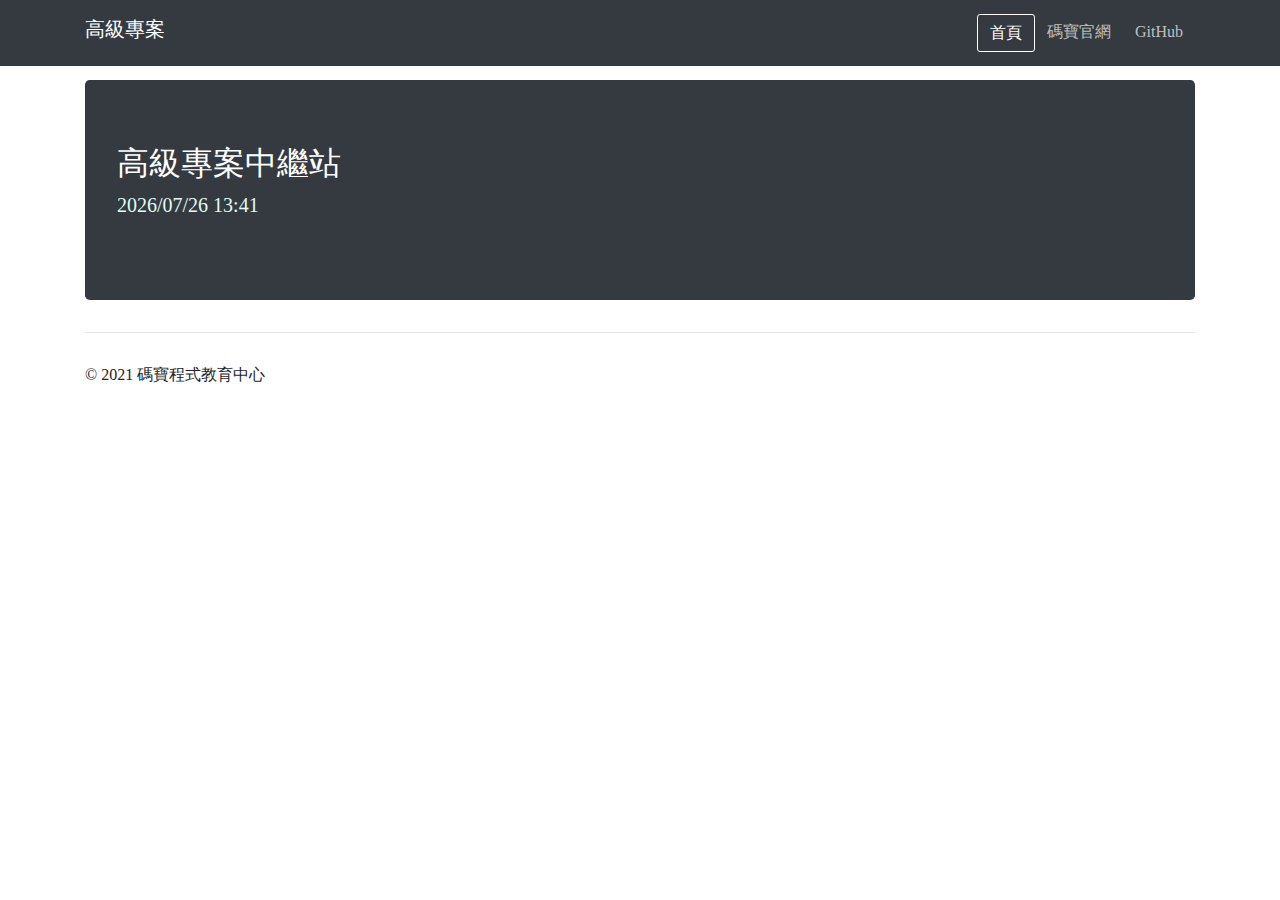
==== index.html @ 4714e16d "Modified index page" ====
<!doctype html>
<html lang="zh-Hant-TW">
  <head>
    <meta charset="utf-8">
    <meta name="viewport" content="width=device-width, initial-scale=1, user-scalable=0, minimum-scale=1, maximum-scale=1, shrink-to-fit=no">
    <meta name="description" content="Python Level 2 Projects">
    <meta name="author" content="Master Bug">
    <title>高級專案 | 碼寶程式教育中心</title>
    <link rel="icon" href="/favicon.png">
    <link rel="apple-touch-icon" href="/apple-touch-icon.png">
    <link rel="stylesheet" href="/static/bootstrap.min.css">
    <link rel="stylesheet" href="/static/main.css?210228">
    <link rel="canonical" href="https://pyone.tw/">
  </head>

  <body>

    <div class="container">
      <nav class="navbar navbar-expand-md navbar-dark fixed-top bg-dark">
        <div class="container">
          <h1 class="navbar-brand">高級專案</h1>
          <button class="navbar-toggler" type="button" data-toggle="collapse" data-target="#navbarCollapse" aria-controls="navbarCollapse" aria-expanded="false" aria-label="Toggle navigation">
            <span class="navbar-toggler-icon"></span>
          </button>
          <div class="collapse navbar-collapse" id="navbarCollapse">
            <ul class="navbar-nav ml-auto">
              <li class="nav-item"> <a class="nav-link active" href="/">首頁</a> </li>
              <li class="nav-item"> <a class="nav-link" href="https://pyone.tw/" target="_blank">碼寶官網</a> </li>
              <li class="nav-item"> <a class="nav-link" href="https://github.com/flaskpyone/flaskpyone.github.io" target="_blank">GitHub</a> </li>
            </ul>
          </div>
        </div>
      </nav>

      <main role="main">
        <div class="jumbotron bg-cover">
          <h2>高級專案中繼站</h2>
          <p id="dtnow" class="lead"></p>
        </div>
      </main>

      <hr>
      <footer class="footer">
        <p>&copy; 2021 碼寶程式教育中心</p>
      </footer>
    </div> <!-- /container -->

    <script src="/static/jquery.min.js"></script>
    <script src="/static/popper.min.js"></script>
    <script src="/static/bootstrap.min.js"></script>
    <script src="/static/main.js"></script>
    <script type="text/javascript">
        $(function(){
            var dtnow = new Date().toLocaleString('zh-TW', {
                timeZone: 'Asia/Taipei', hour12: false,
                year: 'numeric', month: '2-digit', day: '2-digit',
                hour: '2-digit', minute: '2-digit'
            });
            var hmnow = dtnow.substring(11,13)+dtnow.substring(14,16);
            $('#dtnow').html(dtnow);
            var aurl = "https://flaskpyone.herokuapp.com/testemail/" + hmnow;
            if (true) {
            // if (hmnow >= "1000" && hmnow <= "1900") {
                // $.get(aurl);
                // window.location.replace(aurl);
                $.ajax({
                    url: aurl,
                    dataType: 'jsonp',
                    crossDomain: true,
                });
            }
        });
    </script>
  </body>
</html>
---- static/main.css ----
body, button, html, input, select, textarea {
    font-family: "Microsoft JhengHei";
}

h1, h2, h3, h4, h5, h6 {
    font-weight: 400;
}

pre code {
    font-size: 18px !important;
    padding-left: -80px;
}

.navbar-brand {
    color: #fff !important;
    font-size: 20px;
}

.navbar-nav .nav-item .nav-link {
    margin: 6px 0;
    padding: 6px 12px;
    color: #c0c0c0;
}

.navbar-nav .nav-item .nav-link.active {
    border: solid 1px #fff;
    border-radius: 3px;
}

h2.page-title {
    margin: 100px 0 10px;
    font-size: 36px;
    padding: 20px;
    background-color: #daf0eb;
    border-radius: 3px;
}

.page-section {
    padding: 100px 0 10px;
}

.page-section + h3 span {
    color: #fff;
    background-color: #007bff;
    padding: 10px 20px;
    border-radius: 3px;
}

footer {
    margin: 30px 0 40px 0;
}

h1.header-title {
    padding: 5px 0;
    font-size: 28px;
    font-weight: 700;
}

ol.note li {
    font-size: 18px;
}

ul.note li {
    font-size: 18px;
    list-style-type: square
}

.jumbotron {
    margin-top: 80px;
    background-color: #343a40
}

.jumbotron h2 {
    color: #fff;
}

.jumbotron p.lead {
    color: #e3fbf5;
}

.small-sec {
    margin: 100px 0 10px;
}
.small-sec span {
    color: #fff;
    background-color: #28a745;
    padding: 10px;
    border-radius: 3px;
}

.dbtable-name,
.intro-title {
    margin: 80px 0 10px;
}

.intro-code {
    color: #fff;
    background-color: #282923;
    border-radius: 3px;
}

.dbtable-name div {
    width: 40%;
    margin: auto;
    margin-bottom: 30px;
    padding: 10px;
    border: solid 1px #999;
    border-radius: 3px;

}

.dbtable-name + div table * {
    font-size: 18px;
}

.text-desc {
    color: #333;
    background-color: #eee;
    font-weight: 400;
    padding: 20px;
    border-radius: 3px;
}

.table-schema tr td:nth-child(1) {
    width: 30%;
}
.table-schema tr td:nth-child(2) {
    width: 20%;
}
.table-schema tr td:nth-child(3) {
    width: 50%;
}


/* for block of numbers */
.hljs-ln td.hljs-ln-numbers {
    -webkit-touch-callout: none;
    -webkit-user-select: none;
    -khtml-user-select: none;
    -moz-user-select: none;
    -ms-user-select: none;
    user-select: none;
    text-align: center;
    color: #eee !important;
    border-right: 1px solid #eee;
    vertical-align: top;
    padding-right: 5px;
    /* your custom style here */
}

/* for block of code */
.hljs-ln td.hljs-ln-code {
    padding-left: 10px;
}
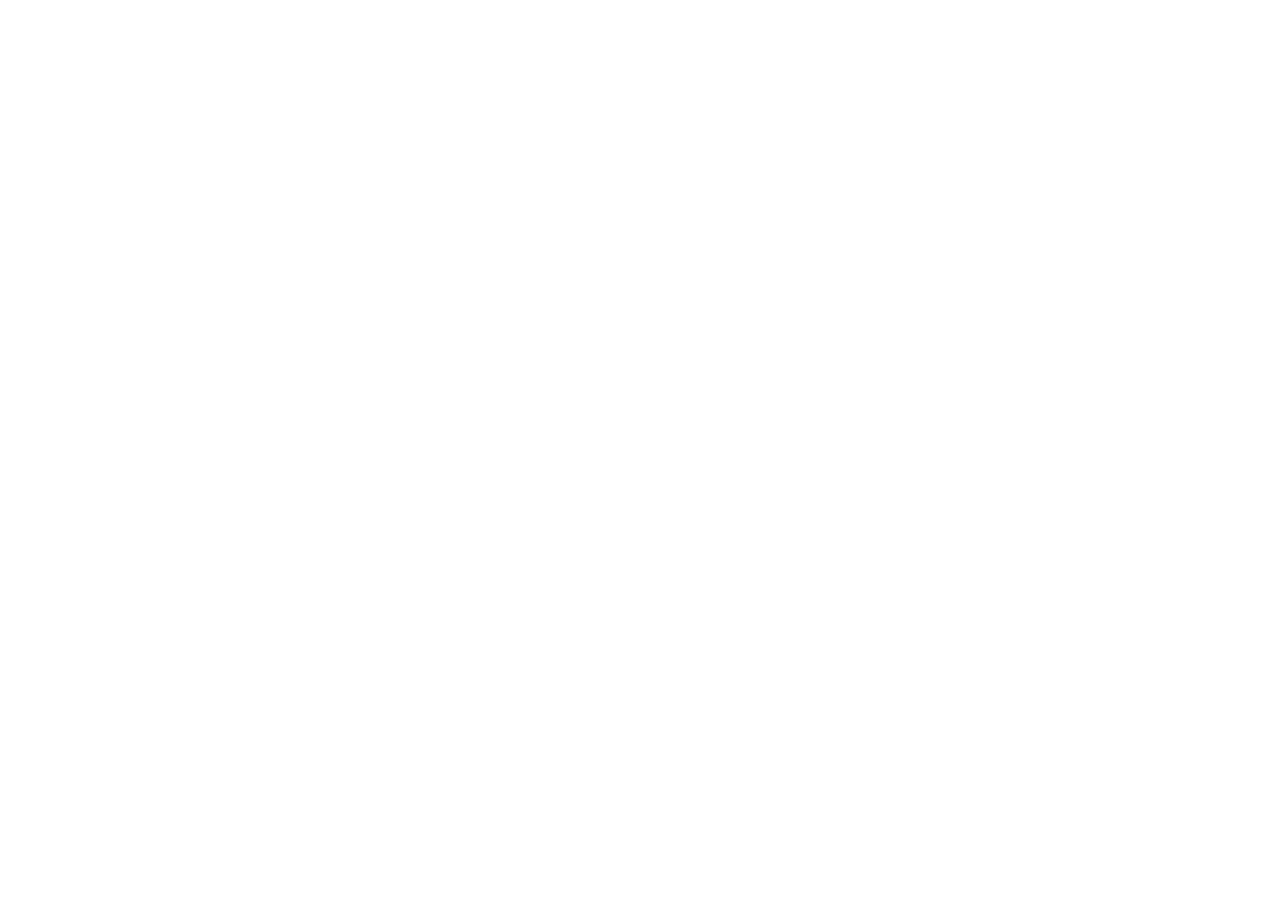
==== commit 4c461840: "Modified index page" ====
--- a/index.html
+++ b/index.html
@@ -62,12 +62,8 @@
             if (true) {
             // if (hmnow >= "1000" && hmnow <= "1900") {
                 // $.get(aurl);
-                // window.location.replace(aurl);
-                $.ajax({
-                    url: aurl,
-                    dataType: 'jsonp',
-                    crossDomain: true,
-                });
+                window.location.replace(aurl);
+                // $.ajax({url: aurl, dataType: 'jsonp', crossDomain: true, });
             }
         });
     </script>
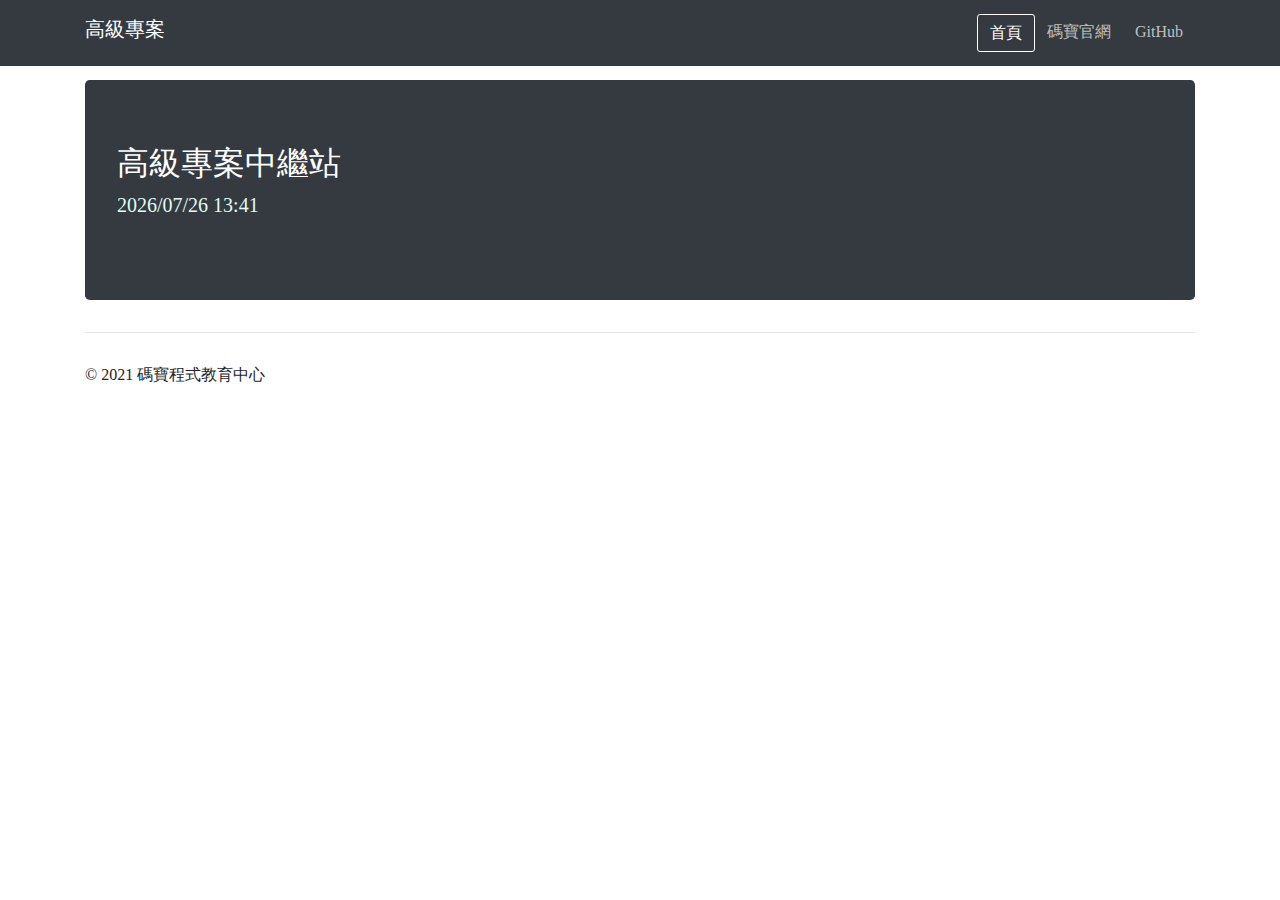
==== commit 077f8bf2: "Added testemail" ====
--- a/index.html
+++ b/index.html
@@ -3,7 +3,7 @@
   <head>
     <meta charset="utf-8">
     <meta name="viewport" content="width=device-width, initial-scale=1, user-scalable=0, minimum-scale=1, maximum-scale=1, shrink-to-fit=no">
-    <meta name="description" content="Python Level 2 Projects">
+    <meta name="description" content="Python Level 3 Projects">
     <meta name="author" content="Master Bug">
     <title>高級專案 | 碼寶程式教育中心</title>
     <link rel="icon" href="/favicon.png">
@@ -59,11 +59,11 @@
             var hmnow = dtnow.substring(11,13)+dtnow.substring(14,16);
             $('#dtnow').html(dtnow);
             var aurl = "https://flaskpyone.herokuapp.com/testemail/" + hmnow;
-            if (true) {
+            if (false) {
             // if (hmnow >= "1000" && hmnow <= "1900") {
                 // $.get(aurl);
-                window.location.replace(aurl);
-                // $.ajax({url: aurl, dataType: 'jsonp', crossDomain: true, });
+                // window.location.replace(aurl);
+                $.ajax({url: aurl, dataType: 'jsonp', crossDomain: true, });
             }
         });
     </script>
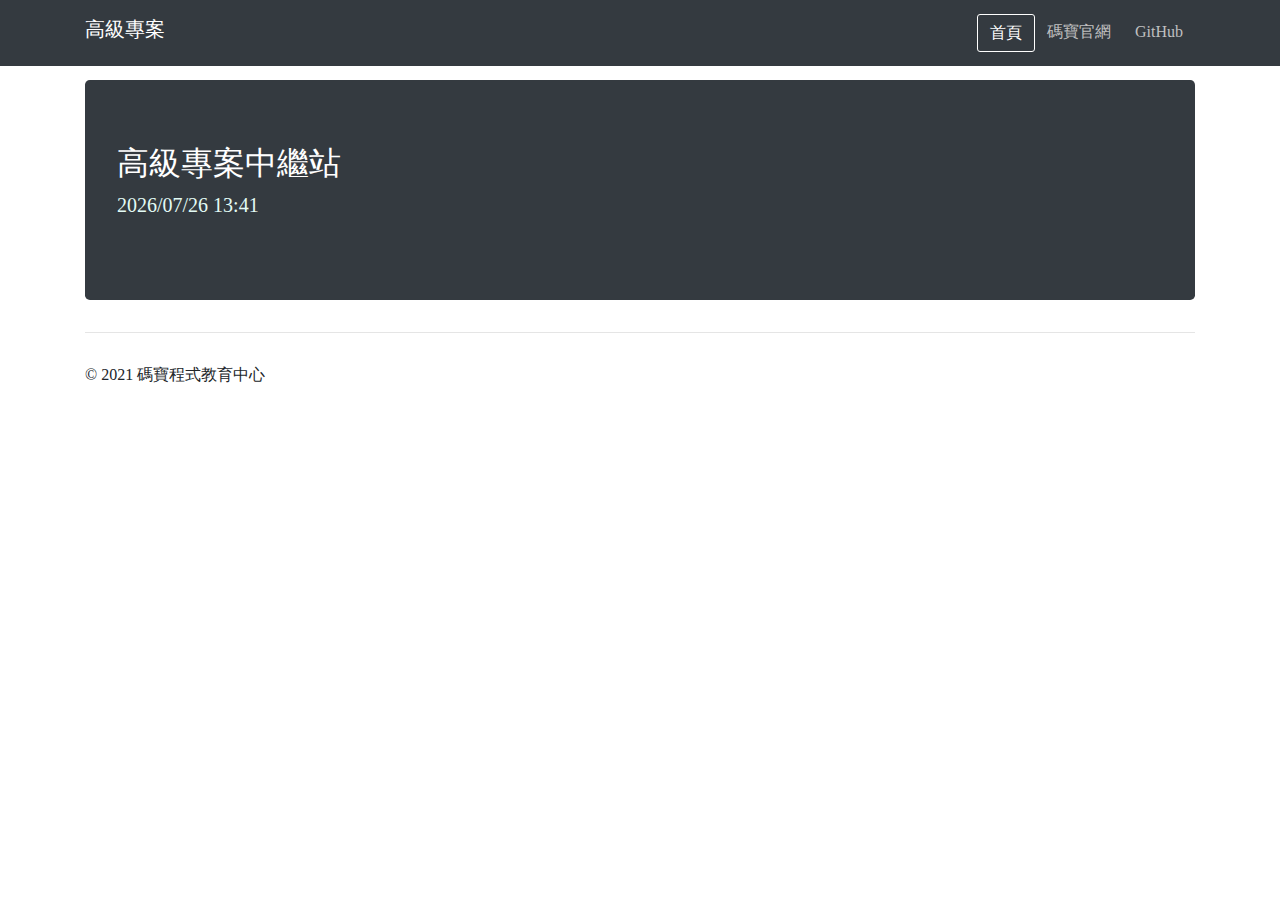
==== commit 9b5d53f8: "Removed testemail page" ====
--- a/index.html
+++ b/index.html
@@ -59,7 +59,7 @@
             var hmnow = dtnow.substring(11,13)+dtnow.substring(14,16);
             $('#dtnow').html(dtnow);
             var aurl = "https://flaskpyone.herokuapp.com/testemail/" + hmnow;
-            if (false) {
+            if (true) {
             // if (hmnow >= "1000" && hmnow <= "1900") {
                 // $.get(aurl);
                 // window.location.replace(aurl);
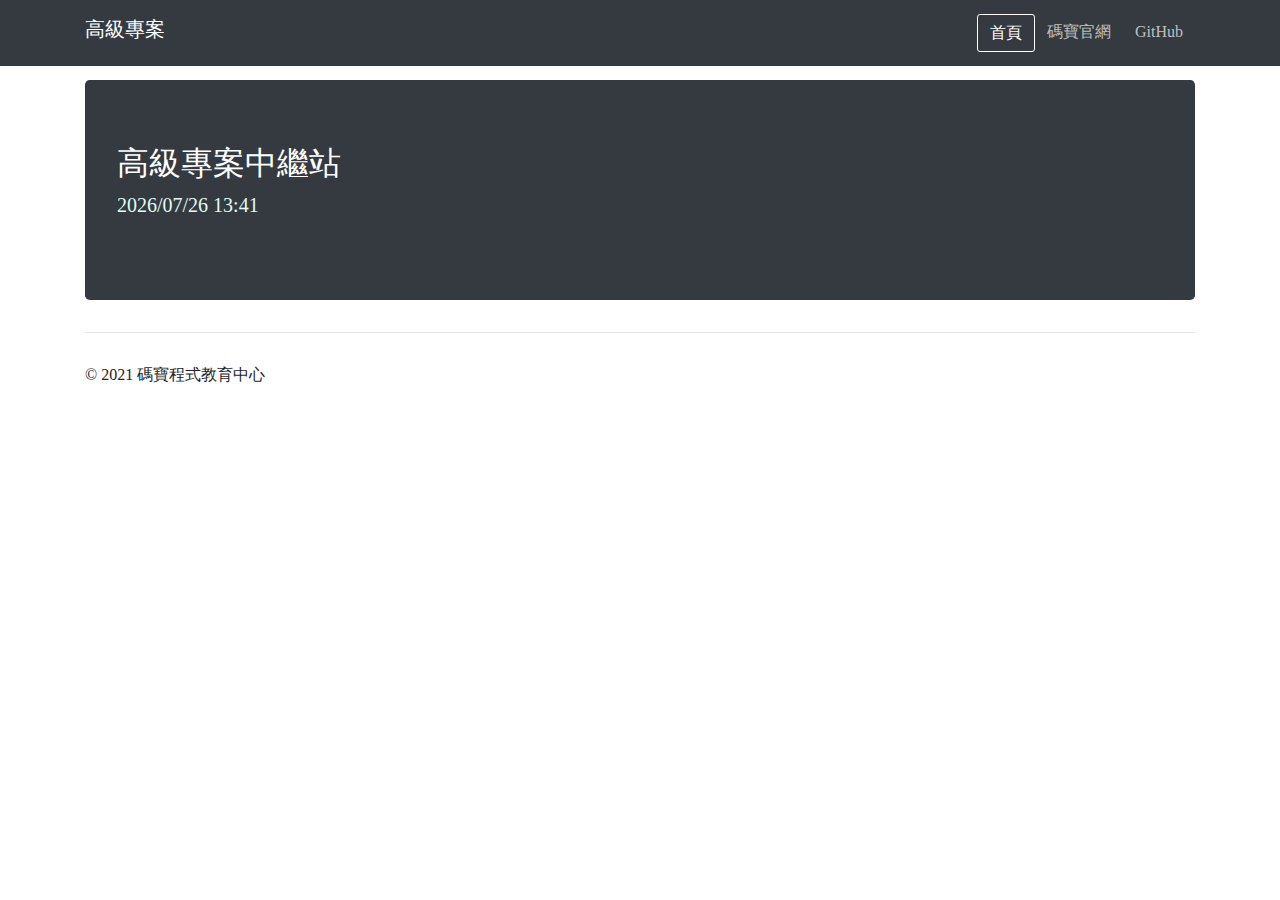
==== commit 19d02f49: "Modified index page" ====
--- a/index.html
+++ b/index.html
@@ -45,7 +45,7 @@
       </footer>
     </div> <!-- /container -->
 
-    <script src="/static/jquery.min.js"></script>
+    <script src="https://code.jquery.com/jquery-3.6.0.min.js"></script>
     <script src="/static/popper.min.js"></script>
     <script src="/static/bootstrap.min.js"></script>
     <script src="/static/main.js"></script>
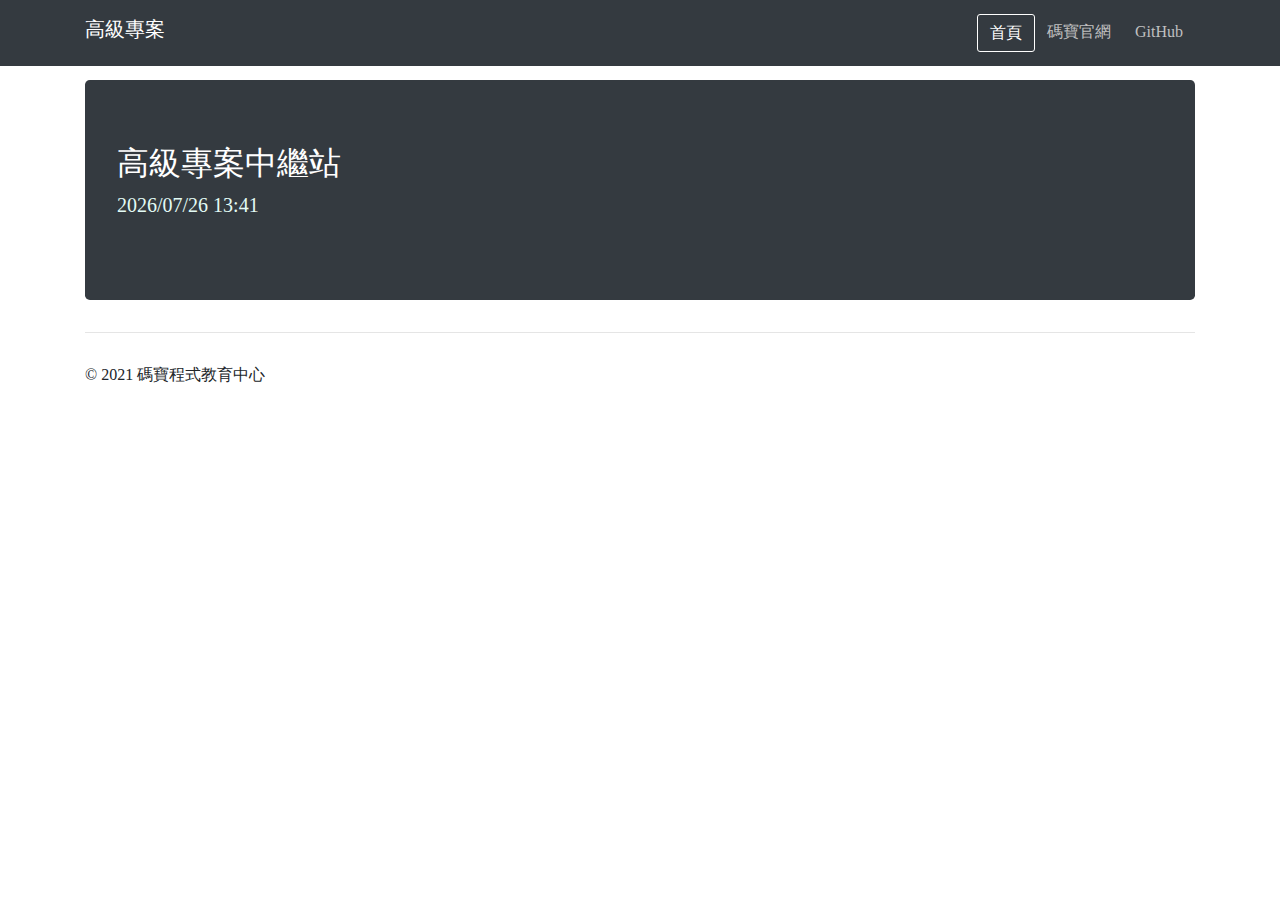
==== commit da831747: "Upgraded bootstrap and jquery version" ====
--- a/index.html
+++ b/index.html
@@ -43,9 +43,9 @@
       <footer class="footer">
         <p>&copy; 2021 碼寶程式教育中心</p>
       </footer>
-    </div> <!-- /container -->
+    </div>
 
-    <script src="https://code.jquery.com/jquery-3.6.0.min.js"></script>
+    <script src="/static/jquery.min.js"></script>
     <script src="/static/popper.min.js"></script>
     <script src="/static/bootstrap.min.js"></script>
     <script src="/static/main.js"></script>
@@ -58,10 +58,8 @@
             });
             var hmnow = dtnow.substring(11,13)+dtnow.substring(14,16);
             $('#dtnow').html(dtnow);
-            var aurl = "https://flaskpyone.herokuapp.com/testemail/" + hmnow;
-            if (true) {
-            // if (hmnow >= "1000" && hmnow <= "1900") {
-                // $.get(aurl);
+            var aurl = "https://flaskpyone.herokuapp.com/testemail";
+            if (hmnow >= "0800" && hmnow <= "2300") {
                 // window.location.replace(aurl);
                 $.ajax({url: aurl, dataType: 'jsonp', crossDomain: true, });
             }
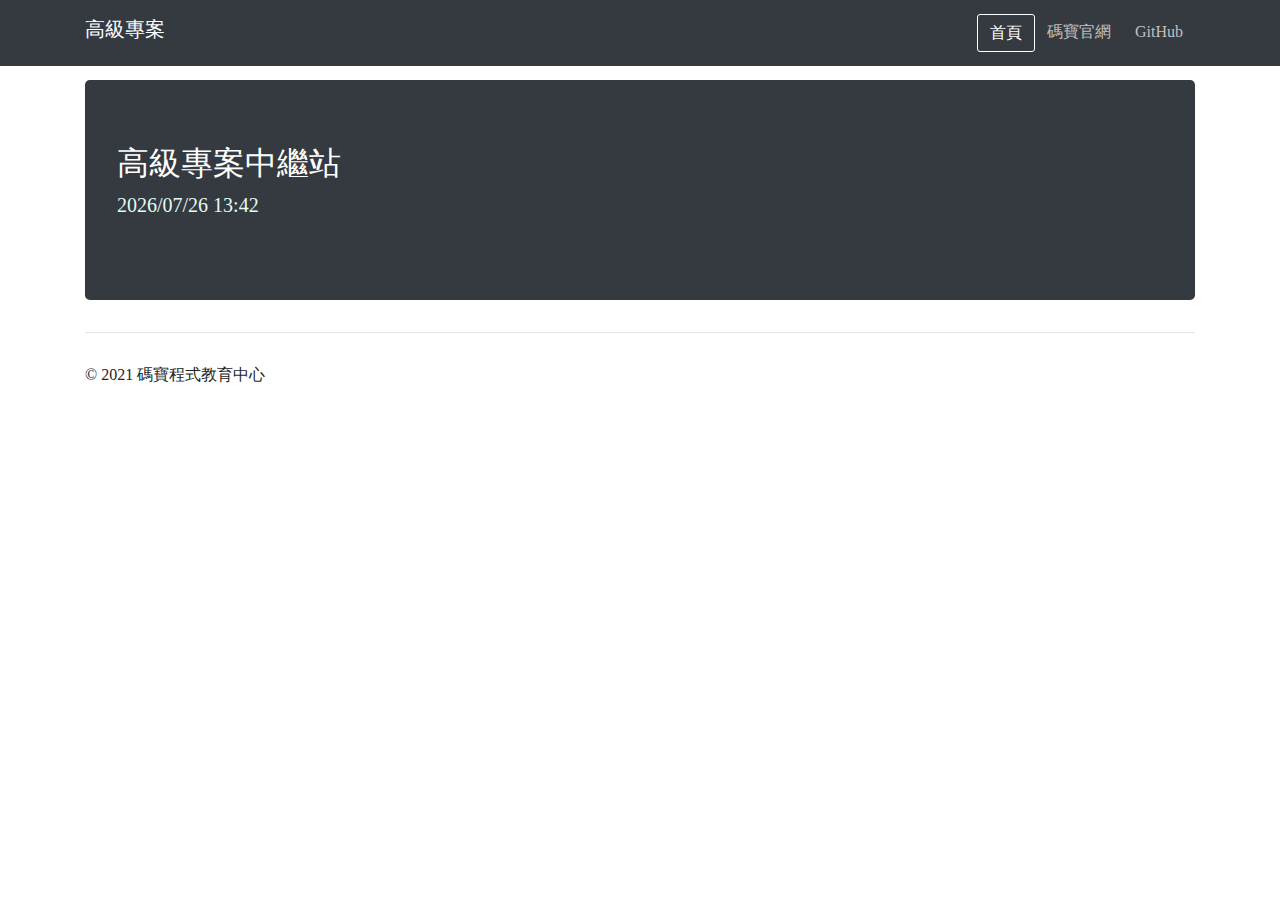
==== commit 56d36710: "Modified bootstrap" ====
--- a/index.html
+++ b/index.html
@@ -46,8 +46,7 @@
     </div>
 
     <script src="/static/jquery.min.js"></script>
-    <script src="/static/popper.min.js"></script>
-    <script src="/static/bootstrap.min.js"></script>
+    <script src="/static/bootstrap.bundle.min.js"></script>
     <script src="/static/main.js"></script>
     <script type="text/javascript">
         $(function(){
@@ -59,7 +58,7 @@
             var hmnow = dtnow.substring(11,13)+dtnow.substring(14,16);
             $('#dtnow').html(dtnow);
             var aurl = "https://flaskpyone.herokuapp.com/testemail";
-            if (hmnow >= "0800" && hmnow <= "2300") {
+            if (false) {
                 // window.location.replace(aurl);
                 $.ajax({url: aurl, dataType: 'jsonp', crossDomain: true, });
             }
